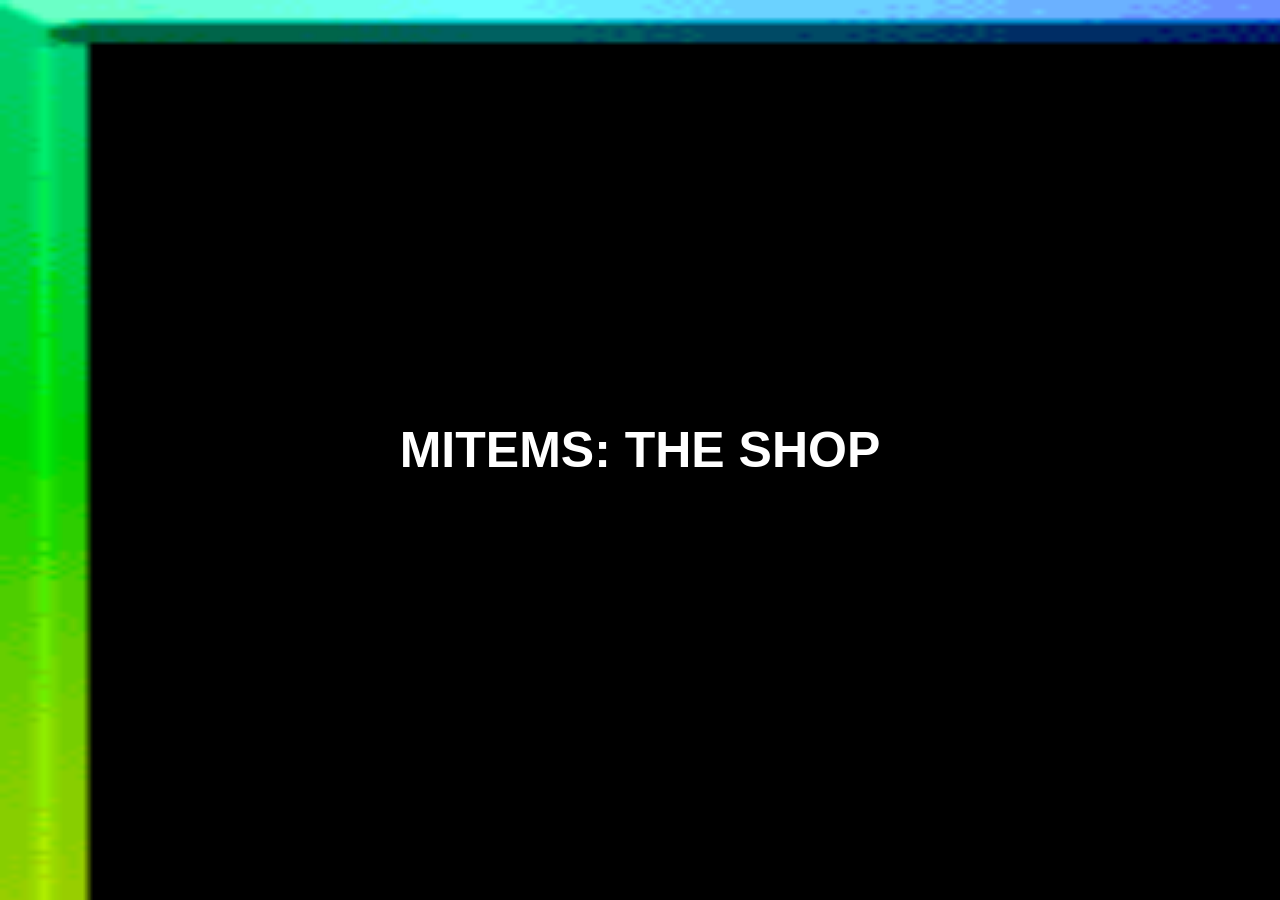
==== shop.html @ d919fab3 "Jun 28, 2026, 9:39 PM" ====
<!DOCTYPE html>
<html>
<head>
<title>Mitems</title>
<meta charset="UTF-8">
<meta name="viewport" content="width=device-width, initial-scale=1.0">
<link rel="icon" type="image/png" href="/Images/Favicon Mitems.png"> 
<style>
@import url('https://fonts.cdnfonts.com/css/minecraft-4');

body {
      
background-image: url('Minecraft.gif'); 
            
            
background-repeat: no-repeat; 
            
            
background-position: center; 
            
           
background-size: cover; 
            
          
background-attachment: fixed; 
            
           
min-height: 100vh; 

margin: 0;

}

.topnav {
  overflow: hidden;
  background-color: lightgrey;
}


</style>
<link rel="stylesheet" href="style2.css">
<link href="https://fonts.cdnfonts.com/css/minecraft-4" rel="stylesheet">
             

</head>


<body>
 <div class="topnav">
 <a class="active" href="index.html">Home</a> 
 <a href="shop.html">Shop</a>
 <a href="credits.html">Credits</a>
 </div>
<div id="loading-screen">
<img src="Rainbow.gif" alt="Loading...">
<div class="overlay-image" src="Images/LogoREALFR.png">Baka</div>
<div class="overlay-text">MITEMS: THE SHOP</div>

</div>
<img src="Images/LogoREALFR.png" alt="Mitems Logo" style="width: 250px; height: auto;">

<h2>Order</h2>

<form id="orderForm">

<label for="item">Choose an Item</label>
<select id="item" required>

<option value="Wither Revamped" data-price="250" data-download="wither-boss-fight-remastered-3.jar">Wither Skeleton Skull - $250</option>
<option value="Nether Star" data-price="1000">Nether Star - $1000</option>
<option value="Beacon" data-price="2000">Beacon - $2000</option>
</select>

<br><br>

<label for="quantity">Quantity</label>
<input type="number" id="quantity" min="1" value="1" required>

<br><br>

<button type="submit">Place Order</button>
</form>

<h3 id="total">Total: $50</h3>
<div id="orders"></div>

<script src="script2.js"></script>

<div id="orders"></div>

<script>
const itemSelect = document.getElementById("item");
const quantityInput = document.getElementById("quantity");
const totalText = document.getElementById("total");
const orderForm = document.getElementById("orderForm");
const ordersDiv = document.getElementById("orders");

function updateTotal() {
const price = parseInt(
itemSelect.options[itemSelect.selectedIndex].dataset.price
);

const quantity = parseInt(quantityInput.value);

totalText.textContent = `Total: $${price * quantity}`;
}

itemSelect.addEventListener("change", updateTotal);
quantityInput.addEventListener("input", updateTotal);

orderForm.addEventListener("submit", function(event) {
event.preventDefault();

const item = itemSelect.value;
const quantity = quantityInput.value;

const price = parseInt(
itemSelect.options[itemSelect.selectedIndex].dataset.price
);

const total = price * quantity;

ordersDiv.innerHTML += `
<div style="background:white;padding:10px;margin:10px 0;border:2px solid black;">
<strong>Order Placed!</strong><br>
Item: ${item}<br>
Quantity: ${quantity}<br>
Total: $${total}
</div>
`;
});

updateTotal();
</script>

</body>
</html>
---- style2.css ----
body {
  background-color: #000000;
  background-image: url('Images/Minecraft.gif')
  color: #ffffff;
  margin: 5;
  font-family: 'Minecraft', sans-serif;
                                                
}

#loading-screen {
position: fixed;
top: 0;
left: 0;
width: 100%;
height: 100%;
background-color: #000000;
justify-content: center;
align-items: center;
z-index: 9999;
transition: opacity 0.5s ease;

}

#loading-screen img {
width: 1950px;
height: 950px;

}

.fade-out {
    opacity: 0;
}

.topnav {
  outline: 5px #000000;
  background-image: url('Row.png');
  position: sticky;
  top: 0;
  width: 100%;
  height: 65px;
  display: flex;
  justify-content: space-around;
  align-items: center; 
  z-index: 1000;
}

.topnav a {
-webkit-text-stroke: 0.5px #0081fa;
padding-top: 20px;
padding-bottom: 20px;
color: rgb(113, 191, 255);
text-decoration: none;
font-size: 26px;
z-index: 1002
}

.overlay-text {
position: absolute;
top: 50%;
left: 50%;
transform: translate(-50%, -50%);
color: #ffff;
font-size: 50px;
font-weight: bold;
text-shadow: 2px 2px 4px rgba(0, 0, 0, 0.8);
text-align: center;
}

.overlay-image {
position: absolute;
background-image: url('/Images/LogoREALFR.png')
top: 50%;
left: 50%;
transform: translate(-50%, -50%);
color: #ffff;
font-size: 50px;
font-weight: bold;
text-shadow: 2px 2px 4px rgba(0, 0, 0, 0.8);
text-align: center;
}
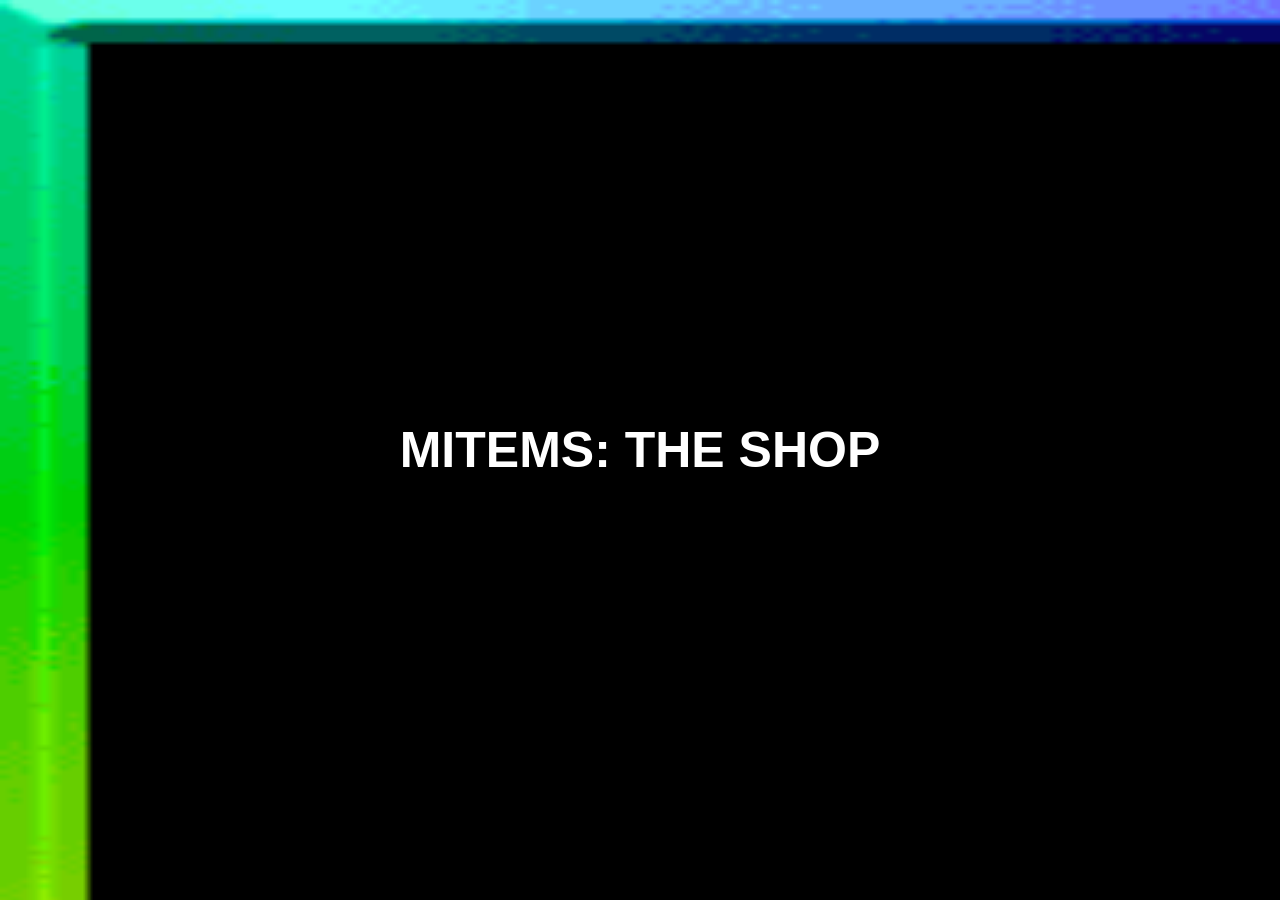
==== commit 33711499: "Jun 28, 2026, 9:42 PM" ====
--- a/shop.html
+++ b/shop.html
@@ -66,9 +66,9 @@
 <label for="item">Choose an Item</label>
 <select id="item" required>
 
-<option value="Wither Revamped" data-price="250" data-download="wither-boss-fight-remastered-3.jar">Wither Skeleton Skull - $250</option>
-<option value="Nether Star" data-price="1000">Nether Star - $1000</option>
-<option value="Beacon" data-price="2000">Beacon - $2000</option>
+<option value="Wither Revamped" data-price="250" data-download="WitherRevamped.jar">Wither Revamped - $250</option>
+<option value="More Capes" data-price="1000" data-download="MinecraftCapes.jar">MoreCapes - $1000</option>
+<option value="Beacon" data-price="2000" data-download="ToolTrims.jar">ToolTrims - $2000</option>
 </select>
 
 <br><br>
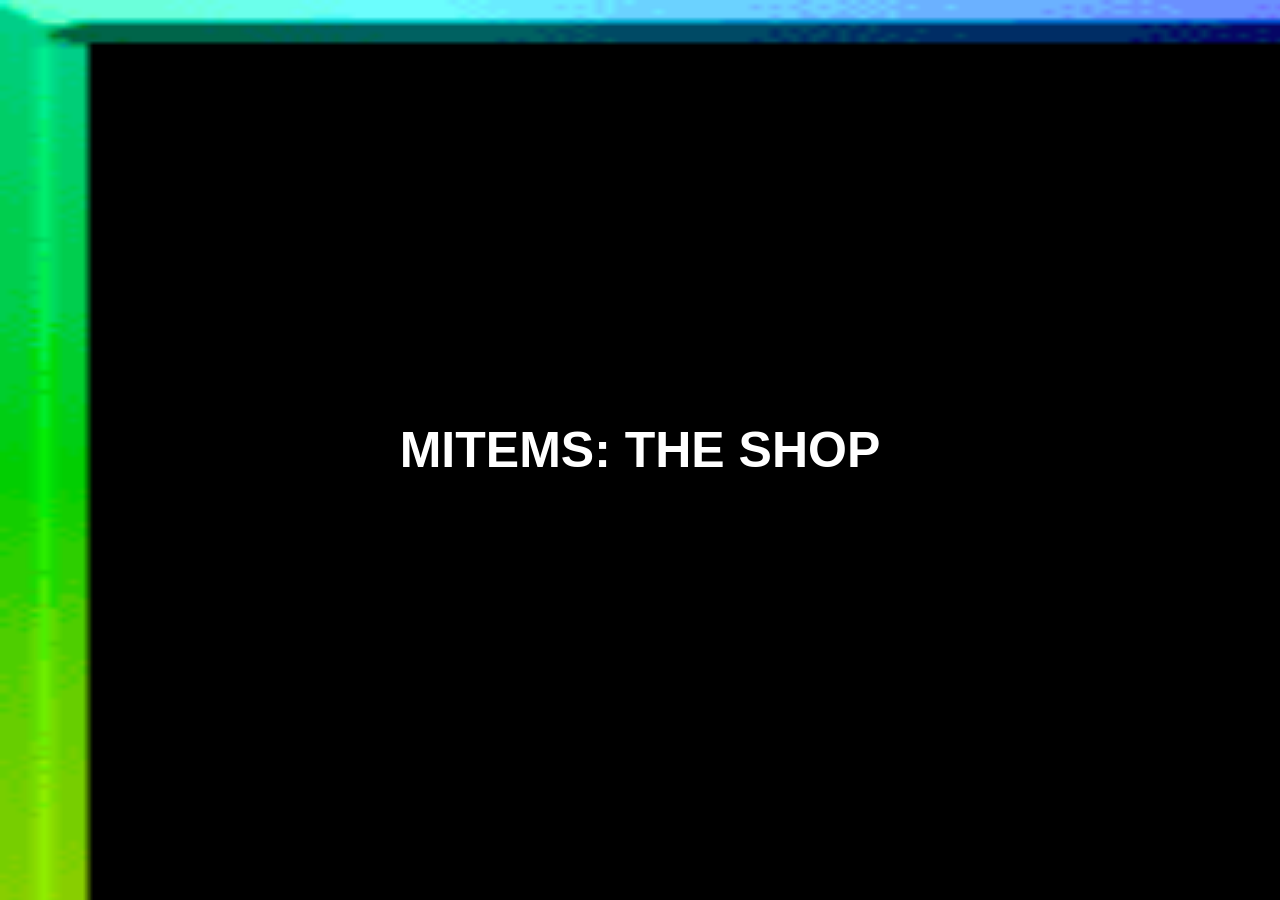
==== commit e878c2c3: "Jun 28, 2026, 9:45 PM" ====
--- a/shop.html
+++ b/shop.html
@@ -126,6 +126,9 @@
 Item: ${item}<br>
 Quantity: ${quantity}<br>
 Total: $${total}
+
+<a href="${download}" download
+style
 </div>
 `;
 });
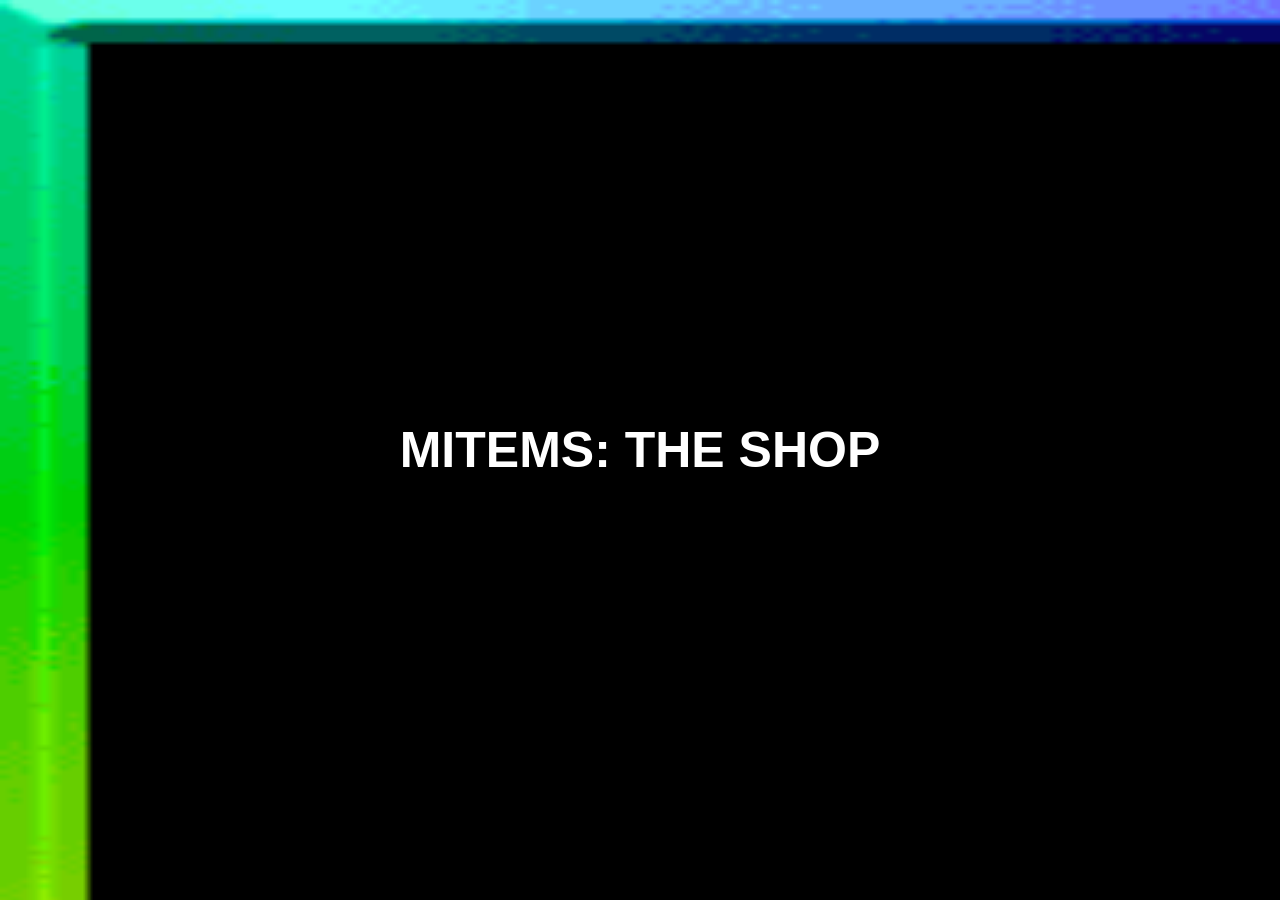
==== commit 06a45c5c: "Jun 28, 2026, 9:48 PM" ====
--- a/shop.html
+++ b/shop.html
@@ -128,7 +128,18 @@
 Total: $${total}
 
 <a href="${download}" download
-style
+style="
+display:inline-block;
+margin-top:15px;
+padding:12px 20px;
+background:#4CAF50;
+color:white;
+text-decoration:none;
+border-radius:6px;
+font-weight:bold;
+">
+Download ${item}
+</a>
 </div>
 `;
 });
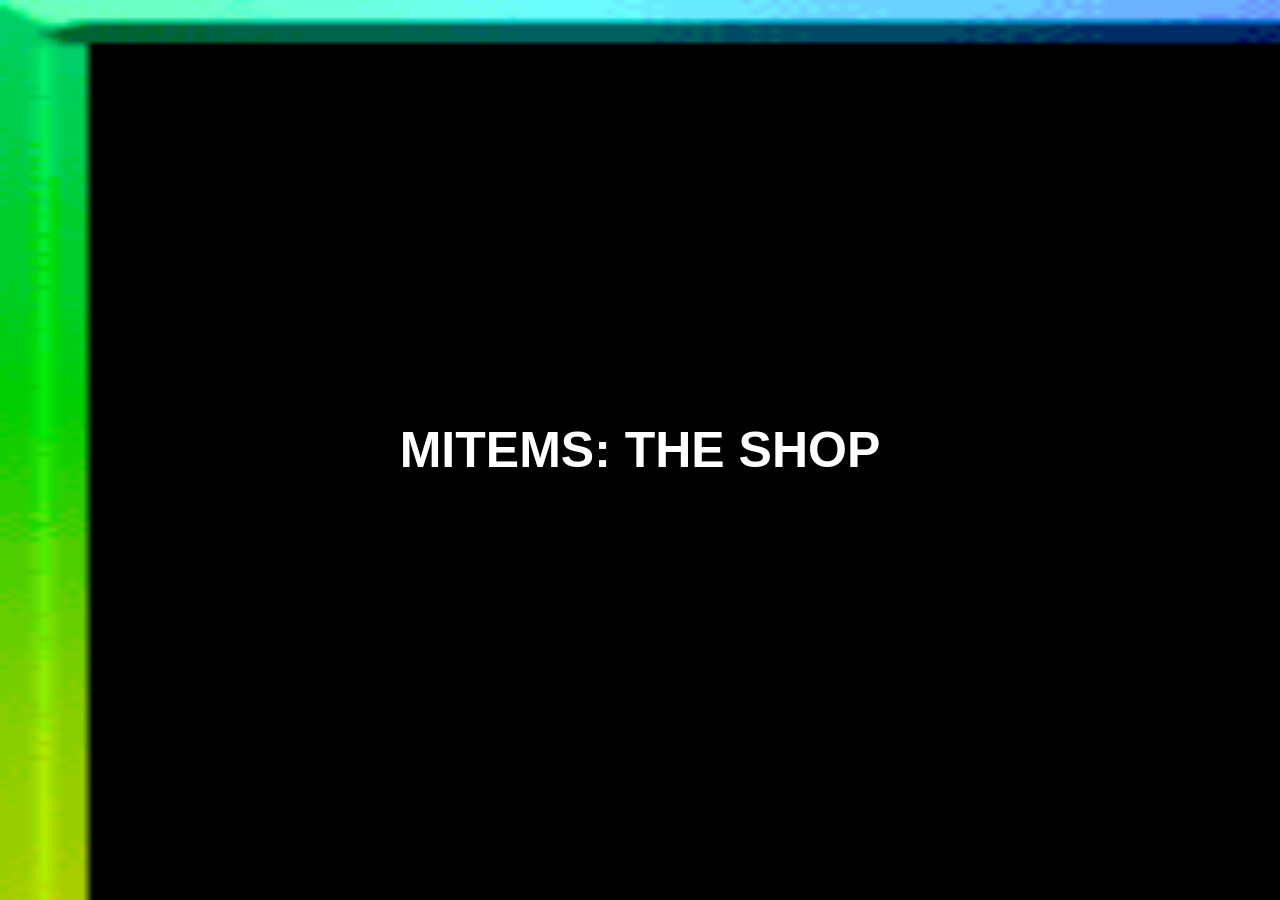
==== commit 6c0fc02d: "Jun 28, 2026, 9:53 PM" ====
--- a/shop.html
+++ b/shop.html
@@ -82,70 +82,14 @@
 </form>
 
 <h3 id="total">Total: $50</h3>
-<div id="orders"></div>
 
 <script src="script2.js"></script>
 
 <div id="orders"></div>
 
-<script>
-const itemSelect = document.getElementById("item");
-const quantityInput = document.getElementById("quantity");
-const totalText = document.getElementById("total");
-const orderForm = document.getElementById("orderForm");
-const ordersDiv = document.getElementById("orders");
+<script src="script.js"></script>
 
-function updateTotal() {
-const price = parseInt(
-itemSelect.options[itemSelect.selectedIndex].dataset.price
-);
 
-const quantity = parseInt(quantityInput.value);
-
-totalText.textContent = `Total: $${price * quantity}`;
-}
-
-itemSelect.addEventListener("change", updateTotal);
-quantityInput.addEventListener("input", updateTotal);
-
-orderForm.addEventListener("submit", function(event) {
-event.preventDefault();
-
-const item = itemSelect.value;
-const quantity = quantityInput.value;
-
-const price = parseInt(
-itemSelect.options[itemSelect.selectedIndex].dataset.price
-);
-
-const total = price * quantity;
-
-ordersDiv.innerHTML += `
-<div style="background:white;padding:10px;margin:10px 0;border:2px solid black;">
-<strong>Order Placed!</strong><br>
-Item: ${item}<br>
-Quantity: ${quantity}<br>
-Total: $${total}
-
-<a href="${download}" download
-style="
-display:inline-block;
-margin-top:15px;
-padding:12px 20px;
-background:#4CAF50;
-color:white;
-text-decoration:none;
-border-radius:6px;
-font-weight:bold;
-">
-Download ${item}
-</a>
-</div>
-`;
-});
-
-updateTotal();
-</script>
 
 </body>
 </html>
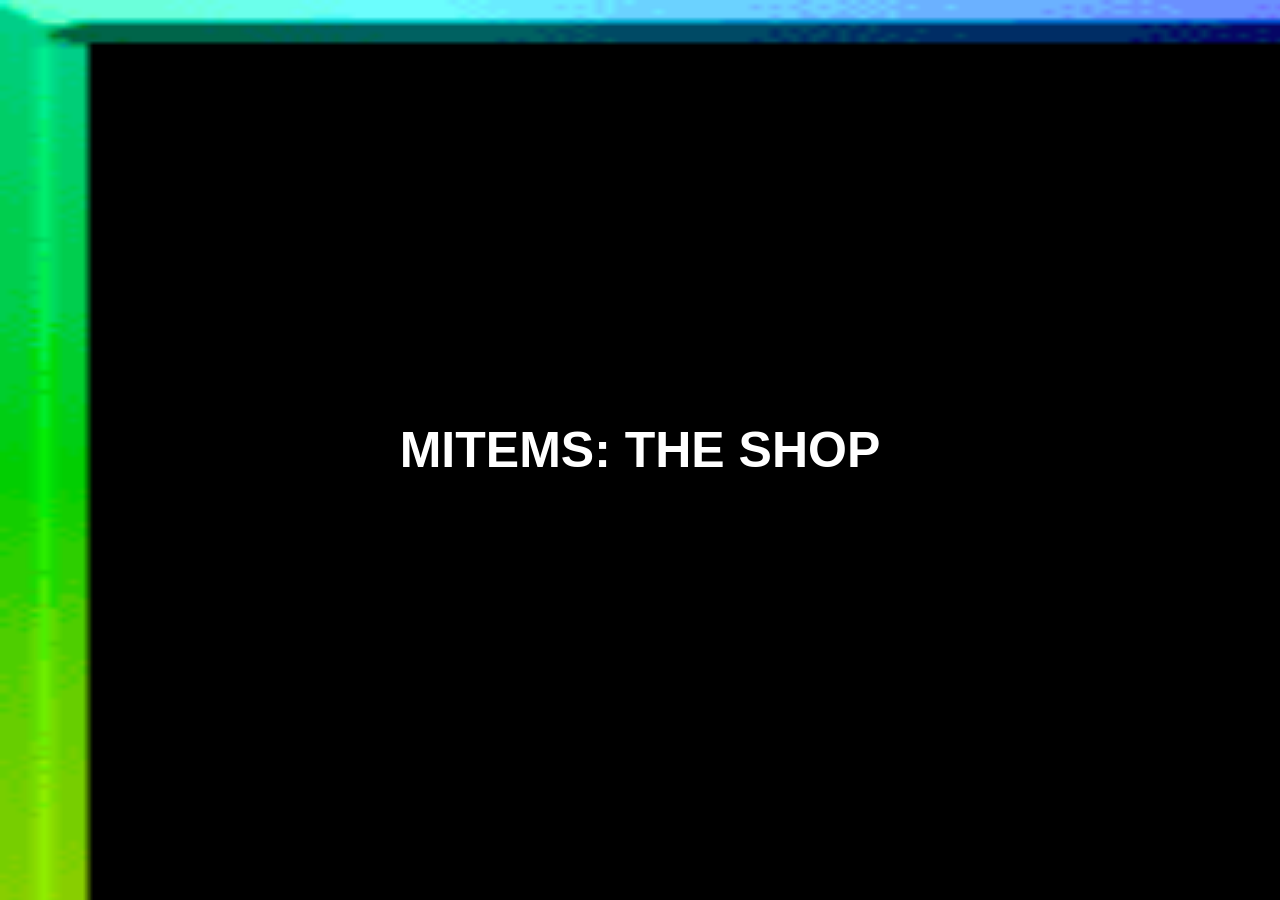
==== commit e5584422: "hrergrregr" ====
--- a/shop.html
+++ b/shop.html
@@ -59,7 +59,7 @@
 </div>
 <img src="Images/LogoREALFR.png" alt="Mitems Logo" style="width: 250px; height: auto;">
 
-<h2>Order</h2>
+<h2>Orders</h2>
 
 <form id="orderForm">
 
